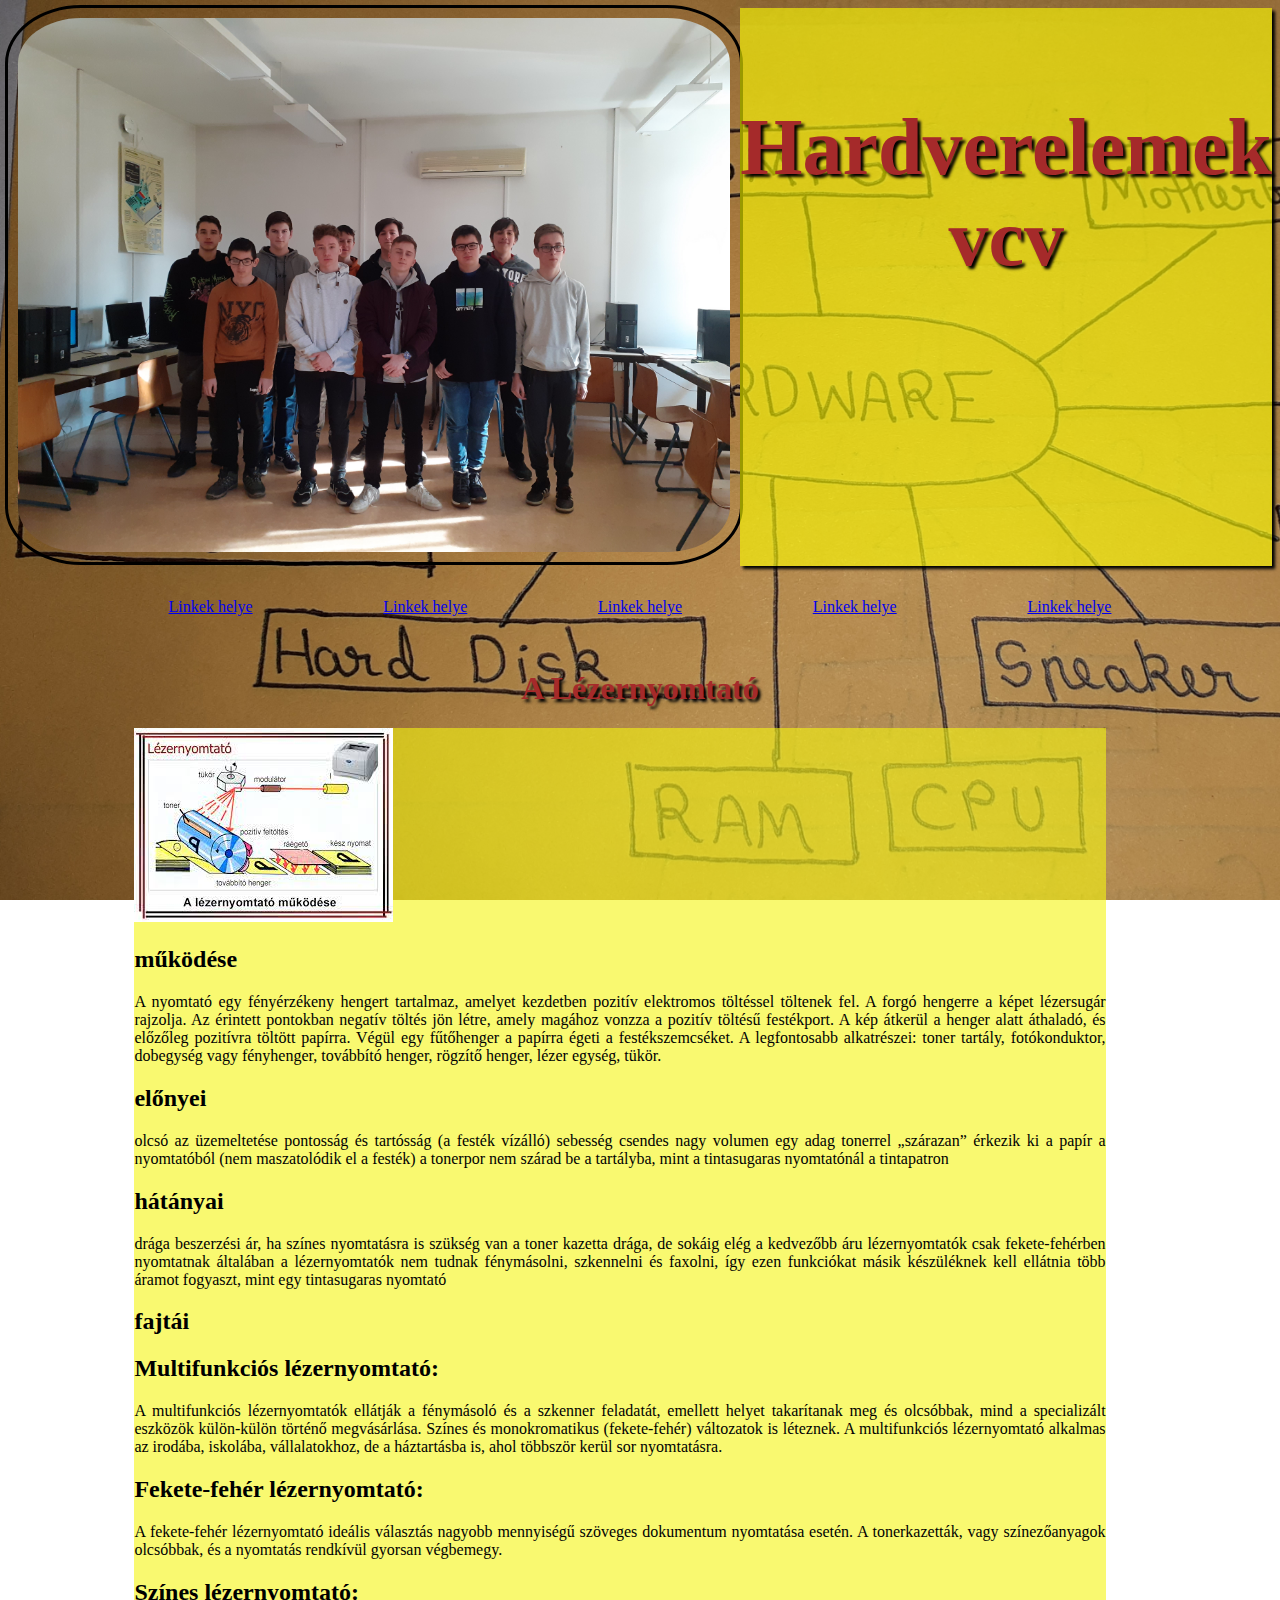
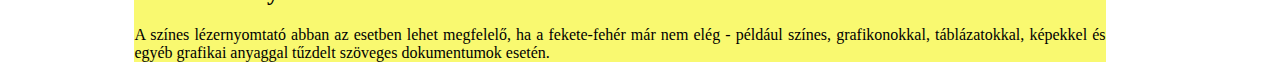
==== index.html @ 962b5a6e "Update index.html" ====
<!DOCTYPE html>
<html lang="en">
<head>
    <meta charset="UTF-8">
    <meta http-equiv="X-UA-Compatible" content="IE=edge">
    <meta name="viewport" content="width=device-width, initial-scale=1.0">
    <title>A 9e osztály oldala a hardverelemekről</title>
    <link rel="stylesheet" href="./style/styles.css">
</head>
<body>
    <!--A fejléc kezdete-->
    <div class="header">
        <div class="img_header_div">
            <img class="img9et" src="./pict/9et.jpg" alt="Készítők">
        </div>
        <div class="title_header"> <h1>Hardverelemek vcv</h1></div>
    </div>
    <!--a fejléc vége-->
    <!--a navigáció-->
    <nav>
<div>
    <a href="#">Linkek helye</a>
</div>
<div>
    <a href="#">Linkek helye</a>
</div>
<div>
    <a href="#">Linkek helye</a>
</div>
<div>
    <a href="#">Linkek helye</a>
</div>
<div>
    <a href="#">Linkek helye</a>
</div>
    </nav>
    <!--navigáció vége-->
    <!--tartalom kezdete-->
    <h1>A Lézernyomtató</h1>
<div class="wrapper">
    <div class="elso">
        <div class="kepes"><img class="picture" src="./pict/lezernyomtato_mukodes.jpg" alt=""></div>
        <div class="nyom">
            <h2>működése</h2>
A nyomtató egy fényérzékeny hengert tartalmaz, amelyet kezdetben pozitív elektromos töltéssel töltenek fel. A forgó hengerre a képet lézersugár rajzolja. Az érintett pontokban negatív töltés jön létre, amely magához vonzza a pozitív töltésű festékport. A kép átkerül a henger alatt áthaladó, és előzőleg pozitívra töltött papírra. Végül egy fűtőhenger a papírra égeti a festékszemcséket.


A legfontosabb alkatrészei: toner tartály, fotókonduktor, dobegység vagy fényhenger, továbbító henger, rögzítő henger, lézer egység, tükör.
        </div>
            <div>
                <h2>előnyei</h2>
olcsó az üzemeltetése
pontosság és tartósság (a festék vízálló)
sebesség
csendes
nagy volumen egy adag tonerrel
„szárazan” érkezik ki a papír a nyomtatóból (nem maszatolódik el a festék)
a tonerpor nem szárad be a tartályba, mint a tintasugaras nyomtatónál a tintapatron
                <h2>hátányai</h2>
drága beszerzési ár, ha színes nyomtatásra is szükség van
a toner kazetta drága, de sokáig elég
a kedvezőbb áru lézernyomtatók csak fekete-fehérben nyomtatnak
általában a lézernyomtatók nem tudnak fénymásolni, szkennelni és faxolni, így ezen funkciókat másik készüléknek kell ellátnia 
több áramot fogyaszt, mint egy tintasugaras nyomtató
        </div>
    <div class="harmadik">
            <div></div>
            <div>
                <h2>fajtái</h2>
                <h2>Multifunkciós lézernyomtató:</h2>
A multifunkciós lézernyomtatók ellátják a fénymásoló és a szkenner feladatát, emellett helyet takarítanak meg és olcsóbbak, mind a specializált eszközök külön-külön történő megvásárlása. Színes és monokromatikus (fekete-fehér) változatok is léteznek. A multifunkciós lézernyomtató alkalmas az irodába, iskolába, vállalatokhoz, de a háztartásba is, ahol többször kerül sor nyomtatásra.
                
                <h2>Fekete-fehér lézernyomtató:</h2>
A fekete-fehér lézernyomtató ideális választás nagyobb mennyiségű szöveges dokumentum nyomtatása esetén. A tonerkazetták, vagy színezőanyagok olcsóbbak, és a nyomtatás rendkívül gyorsan végbemegy.
                
                <h2>Színes lézernyomtató:</h2>
A színes lézernyomtató abban az esetben lehet megfelelő, ha a fekete-fehér már nem elég - például színes, grafikonokkal, táblázatokkal, képekkel és egyéb grafikai anyaggal tűzdelt szöveges dokumentumok esetén.
        </div>
</div>
</body>
</html
---- style/styles.css ----
* {box-sizing:border-box;}
body {background-image: url(../pict/HARDWARE.jpg); background-repeat:no-repeat;background-size: cover;background-attachment: fixed;}
.header {display: flex; justify-content: space-around; width:100%;}
.img header {background-color:rgba(255,255,0,0.6) ;width:20%; border-radius:10%;}
.title_header{width:60%; background-color:rgba(255,255,0,0.6); padding-top:1em; font-size:2.5em; font-weight:bolder; box-shadow:3px 3px 3px black;}
.img9et {width:100%; padding:10px; outline:3px solid black; border-radius:10%;}
h1 {text-align: center; color:brown; text-shadow: 3px 3px 3px black;}
nav {display: flex; flex-direction: row; justify-content: space-around; width: 90%; margin-left: auto; margin-right: auto; padding: 2em; color:rgba(255, 255, 0, 0.6 black )}
.wrapper {display: flex; flex-direction: row; width: 80%; margin-left: auto; margin-right: auto; }
.elso, masodik, harmadik {margin-right: 40px; text-align: justify; background-color: rgba(245, 245, 16, 0.6)}
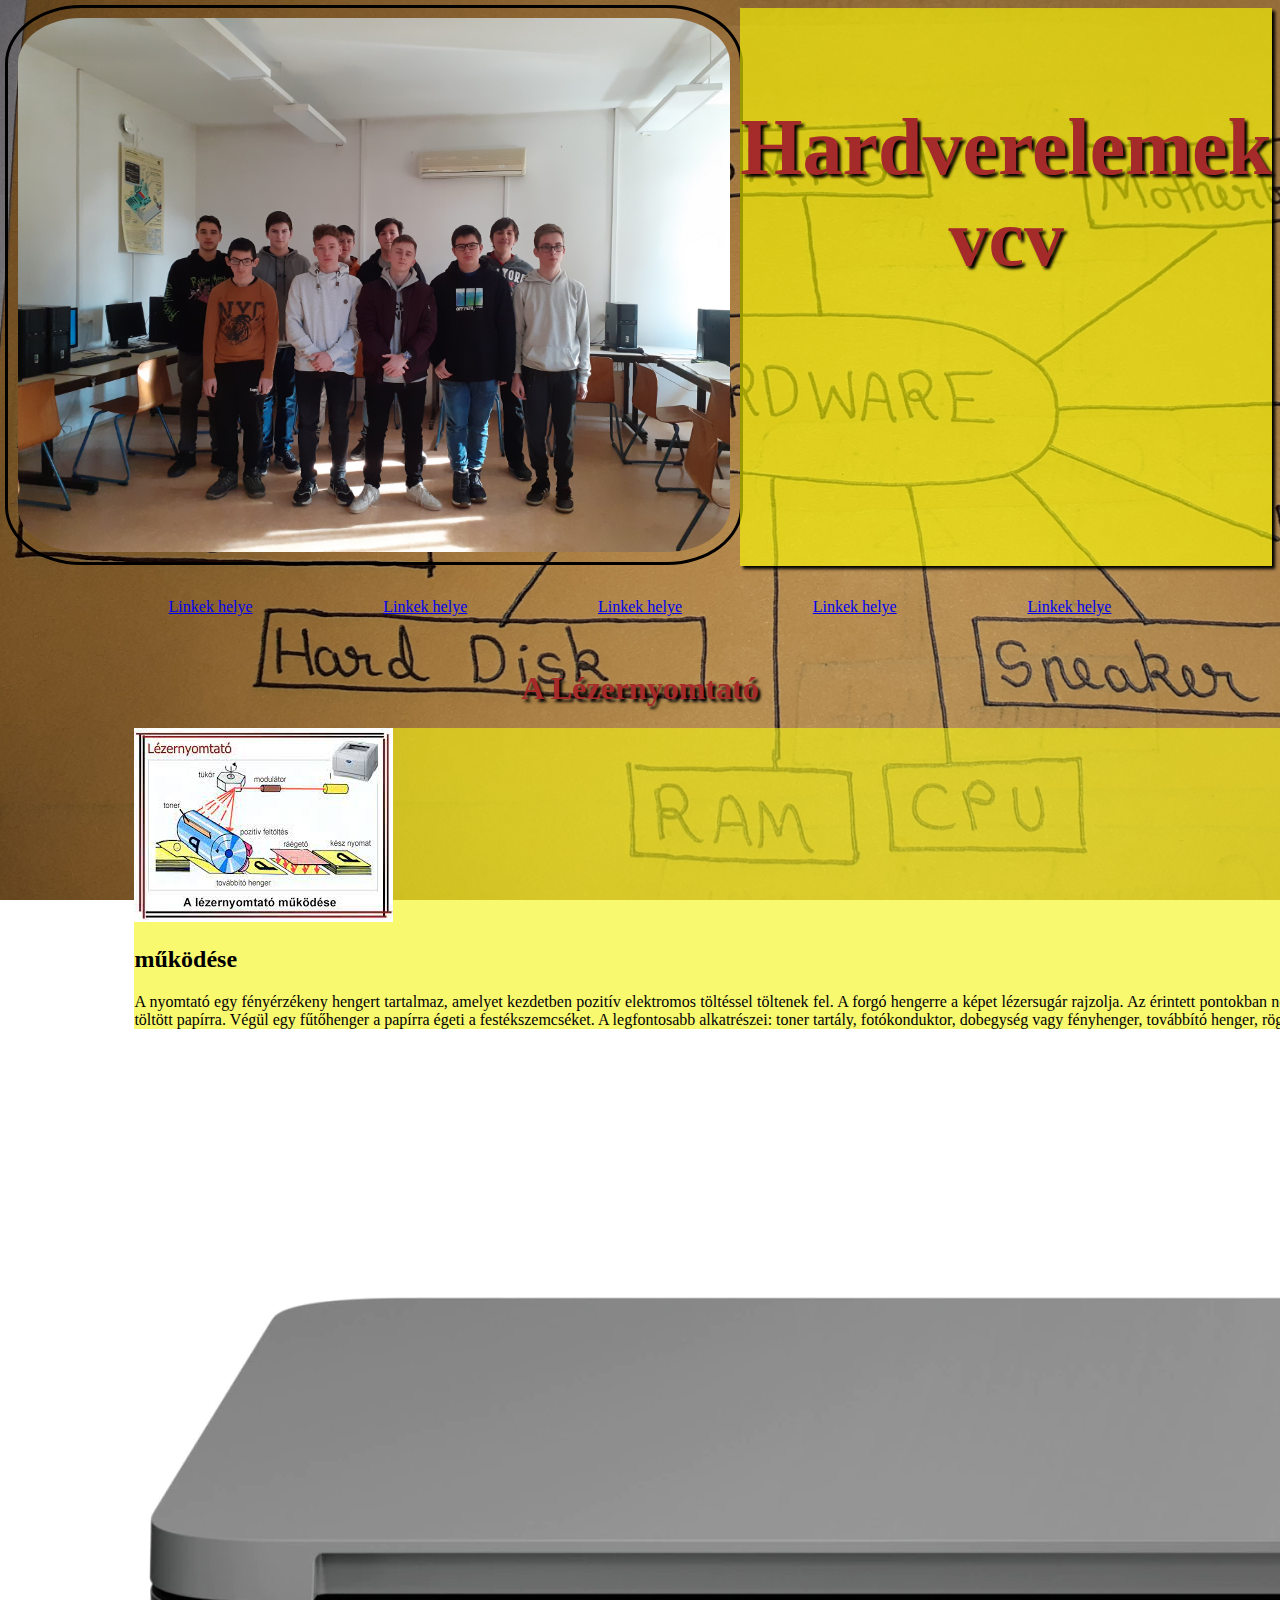
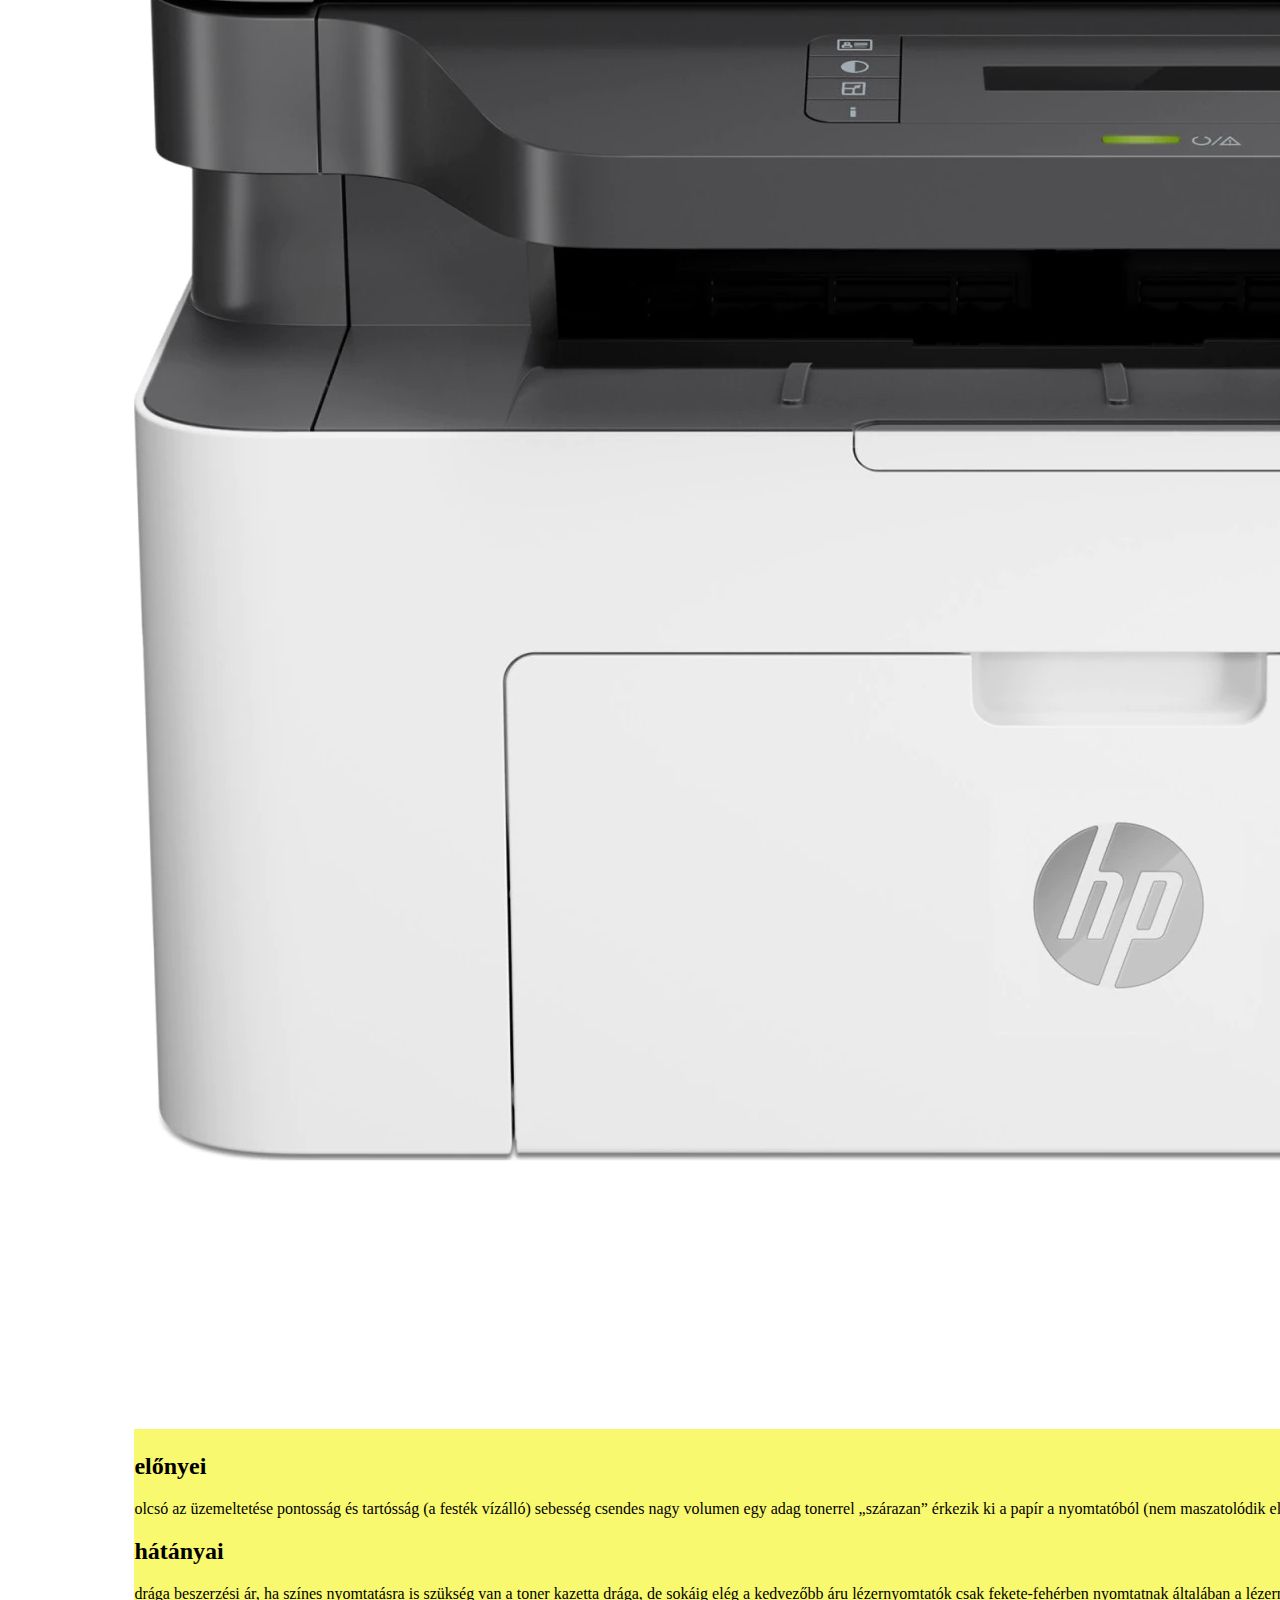
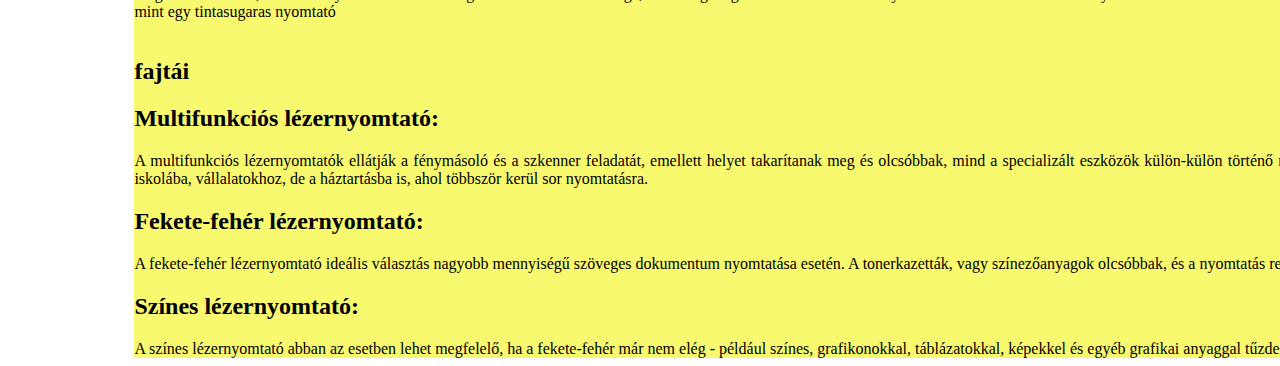
==== commit a3179cb3: "Update index.html" ====
--- a/index.html
+++ b/index.html
@@ -47,6 +47,7 @@
 
 A legfontosabb alkatrészei: toner tartály, fotókonduktor, dobegység vagy fényhenger, továbbító henger, rögzítő henger, lézer egység, tükör.
         </div>
+        <div><img class="picture" src="./pict/lezernyomtato1.jpg" alt=""></div>
             <div>
                 <h2>előnyei</h2>
 olcsó az üzemeltetése
@@ -64,12 +65,11 @@
 több áramot fogyaszt, mint egy tintasugaras nyomtató
         </div>
     <div class="harmadik">
-            <div></div>
+            <div><img class="picture" src="./pict/.jpg" alt=""></div>
             <div>
-                <h2>fajtái</h2>
+            <h2>fajtái</h2>
                 <h2>Multifunkciós lézernyomtató:</h2>
 A multifunkciós lézernyomtatók ellátják a fénymásoló és a szkenner feladatát, emellett helyet takarítanak meg és olcsóbbak, mind a specializált eszközök külön-külön történő megvásárlása. Színes és monokromatikus (fekete-fehér) változatok is léteznek. A multifunkciós lézernyomtató alkalmas az irodába, iskolába, vállalatokhoz, de a háztartásba is, ahol többször kerül sor nyomtatásra.
-                
                 <h2>Fekete-fehér lézernyomtató:</h2>
 A fekete-fehér lézernyomtató ideális választás nagyobb mennyiségű szöveges dokumentum nyomtatása esetén. A tonerkazetták, vagy színezőanyagok olcsóbbak, és a nyomtatás rendkívül gyorsan végbemegy.
                 
@@ -78,4 +78,4 @@
         </div>
 </div>
 </body>
-</html
+</html>
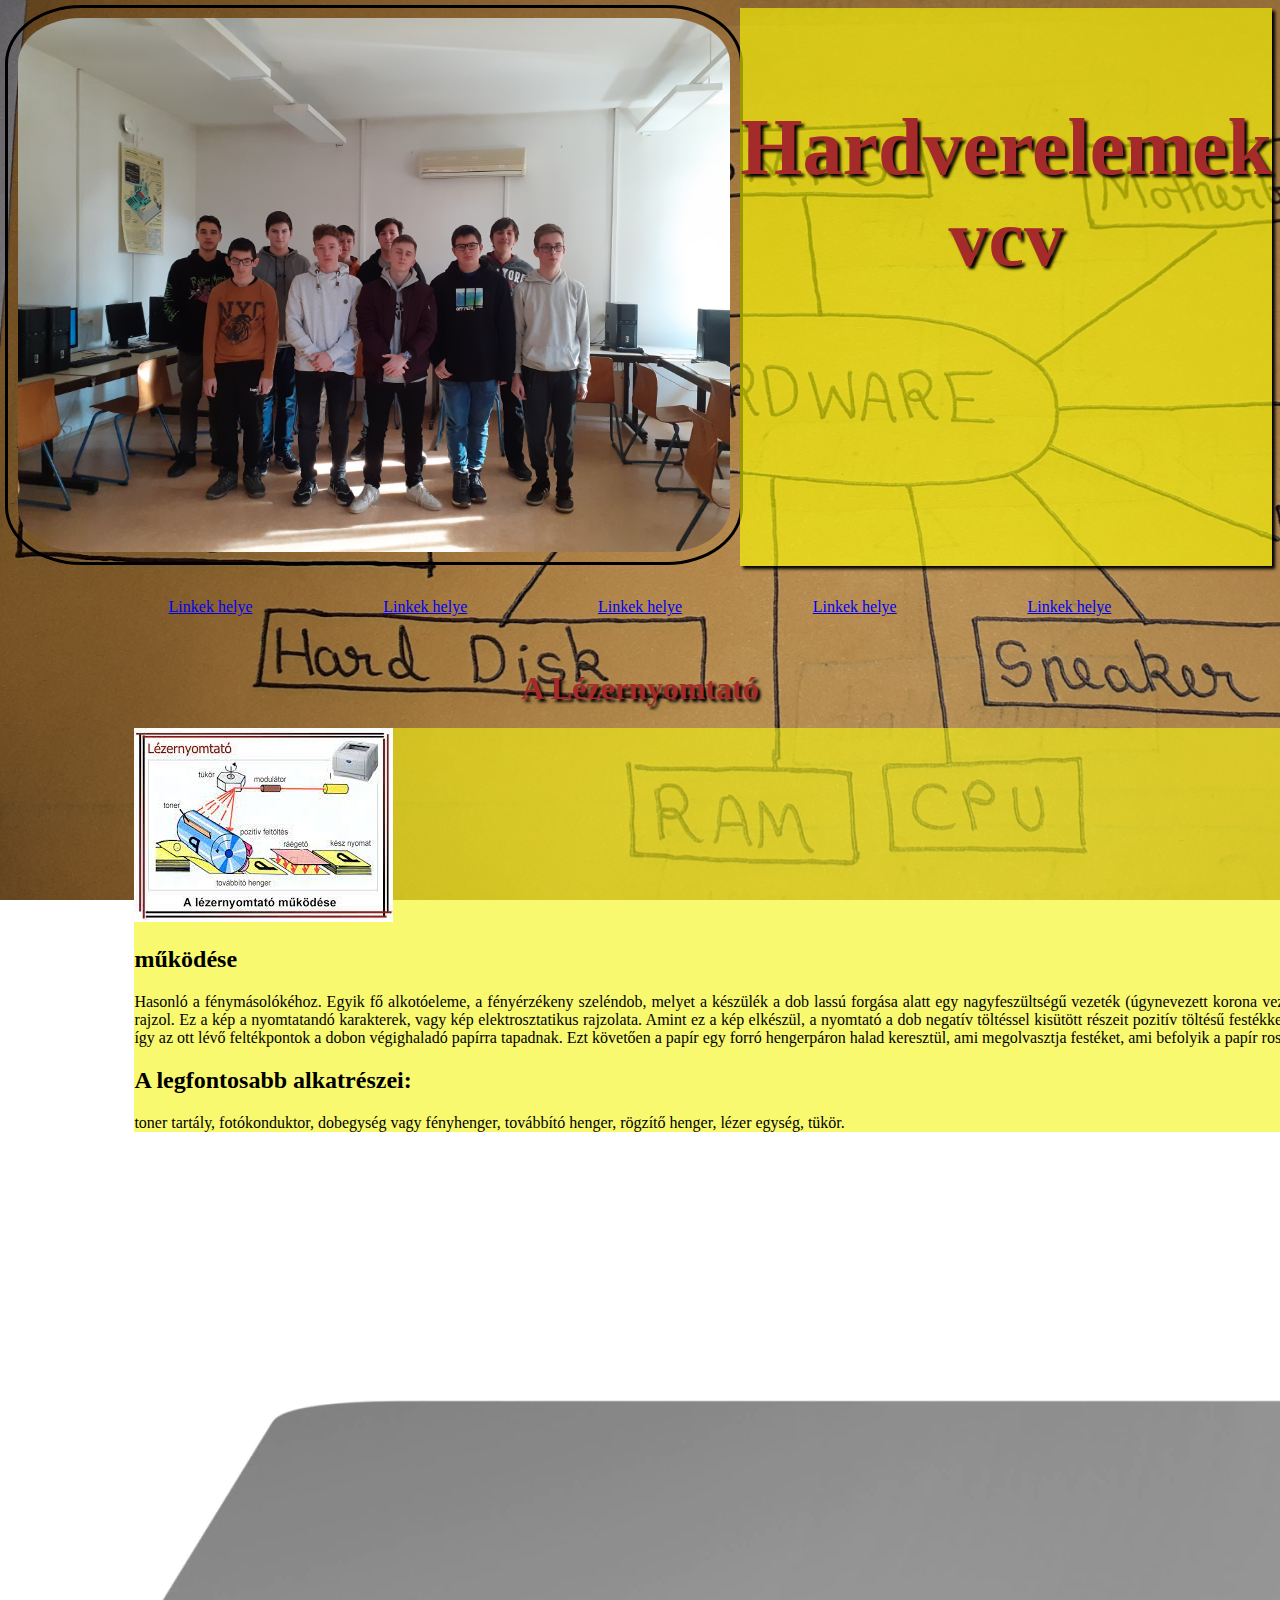
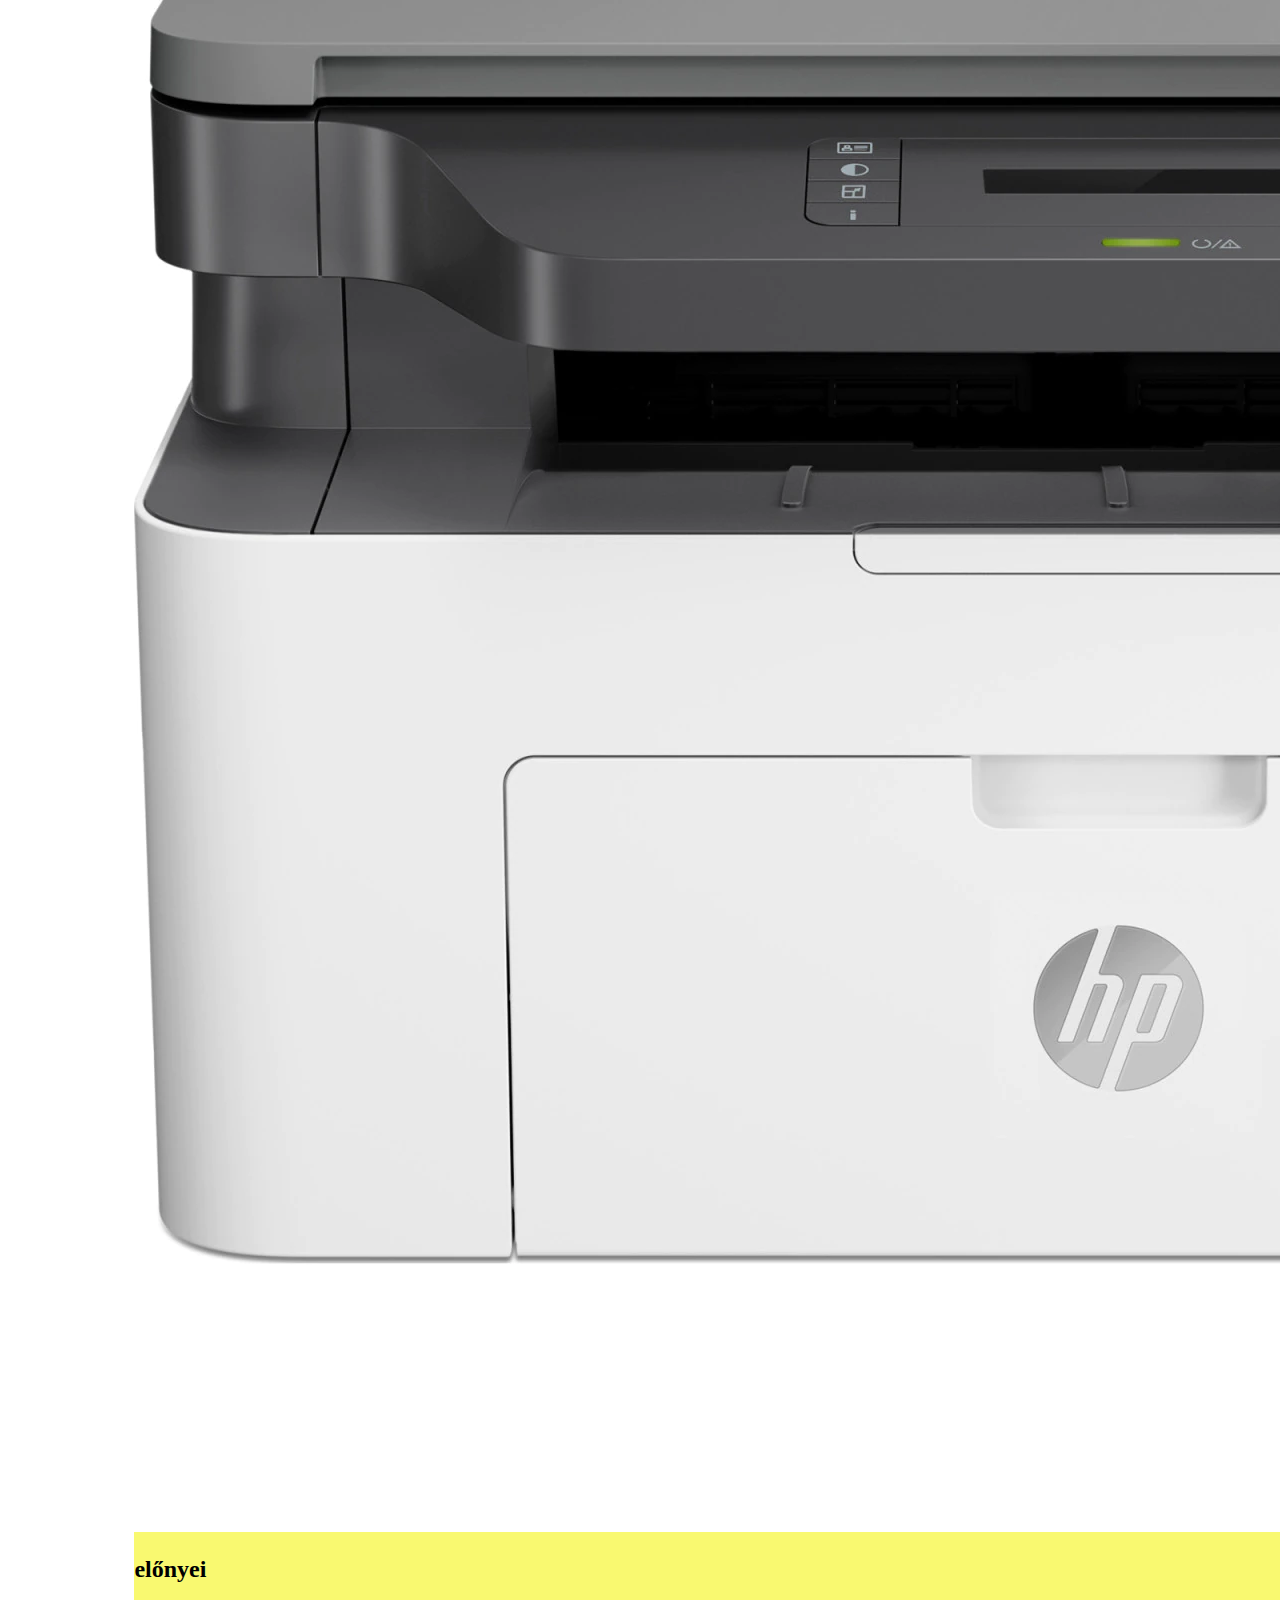
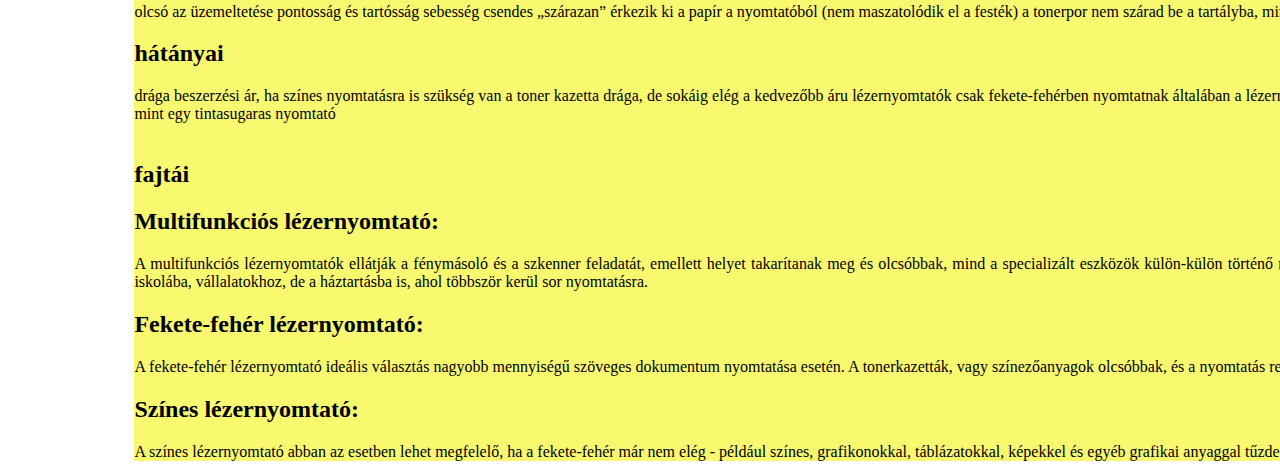
==== commit b174374c: "Update index.html" ====
--- a/index.html
+++ b/index.html
@@ -42,19 +42,22 @@
         <div class="kepes"><img class="picture" src="./pict/lezernyomtato_mukodes.jpg" alt=""></div>
         <div class="nyom">
             <h2>működése</h2>
-A nyomtató egy fényérzékeny hengert tartalmaz, amelyet kezdetben pozitív elektromos töltéssel töltenek fel. A forgó hengerre a képet lézersugár rajzolja. Az érintett pontokban negatív töltés jön létre, amely magához vonzza a pozitív töltésű festékport. A kép átkerül a henger alatt áthaladó, és előzőleg pozitívra töltött papírra. Végül egy fűtőhenger a papírra égeti a festékszemcséket.
+            Hasonló a fénymásolókéhoz.
+            Egyik fő alkotóeleme, a fényérzékeny szeléndob, melyet a készülék a dob lassú forgása alatt egy nagyfeszültségű vezeték (úgynevezett korona vezeték) segítségével pozitív töltéssel lát el.
+            Eközben egy kicsiny lézersugár a dob felszínének bizonyos részeire negatív töltésű képet rajzol. Ez a kép a nyomtatandó karakterek, vagy kép elektrosztatikus rajzolata. Amint ez a kép elkészül, a nyomtató a dob negatív töltéssel kisütött részeit pozitív töltésű festékkel vonja be.
+            A papír olyan negatív töltést kap az úgynevezett transzfer korona vezetéktől, ami erősebb a dob negatív töltésű részeinél, így az ott lévő feltékpontok a dobon végighaladó papírra tapadnak.
+            Ezt követően a papír egy forró hengerpáron halad keresztül, ami megolvasztja festéket, ami befolyik a papír rostjai közé, és ott megszilárdul.
+            Mindezek után egy leválasztó lapát megtisztítja a dobot a maradék festéktől.
 
-
-A legfontosabb alkatrészei: toner tartály, fotókonduktor, dobegység vagy fényhenger, továbbító henger, rögzítő henger, lézer egység, tükör.
+<h2>A legfontosabb alkatrészei:</h2> toner tartály, fotókonduktor, dobegység vagy fényhenger, továbbító henger, rögzítő henger, lézer egység, tükör.
         </div>
         <div><img class="picture" src="./pict/lezernyomtato1.jpg" alt=""></div>
             <div>
                 <h2>előnyei</h2>
 olcsó az üzemeltetése
-pontosság és tartósság (a festék vízálló)
+pontosság és tartósság
 sebesség
 csendes
-nagy volumen egy adag tonerrel
 „szárazan” érkezik ki a papír a nyomtatóból (nem maszatolódik el a festék)
 a tonerpor nem szárad be a tartályba, mint a tintasugaras nyomtatónál a tintapatron
                 <h2>hátányai</h2>
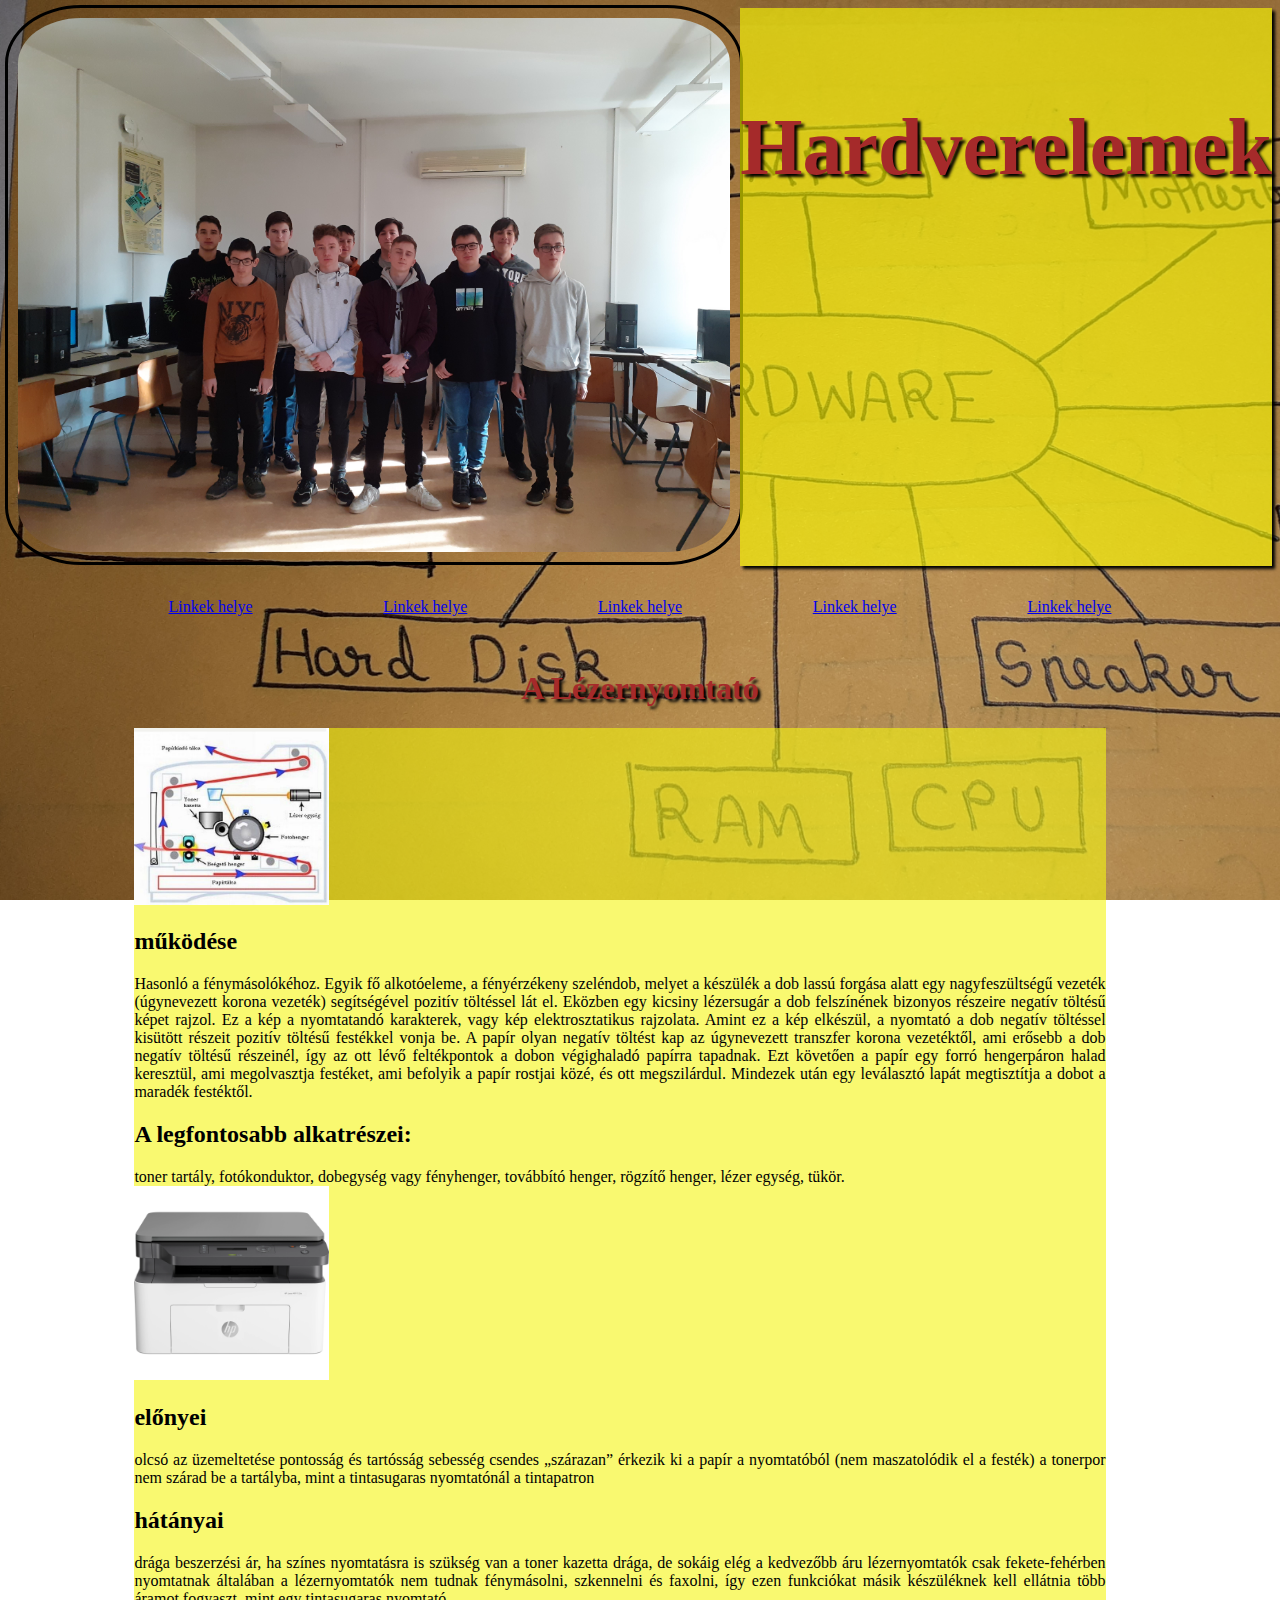
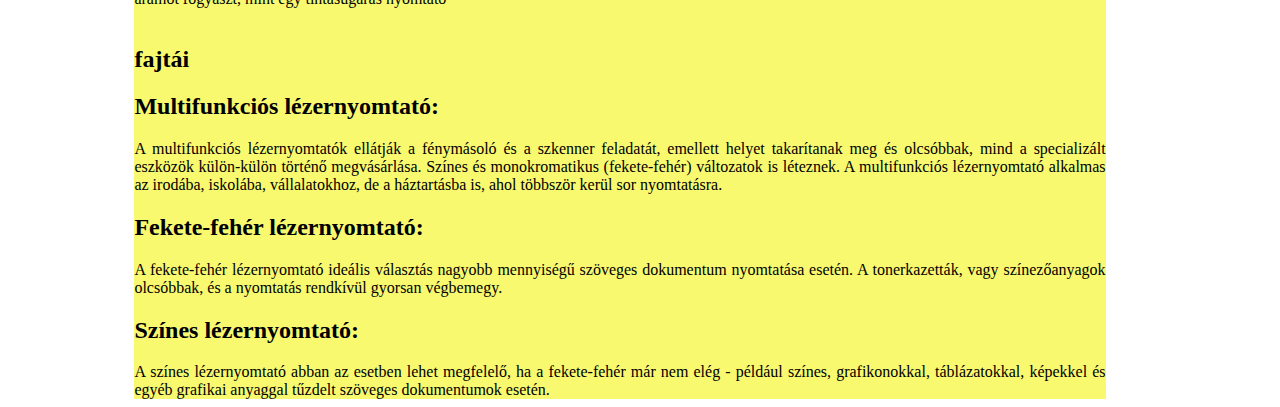
==== commit 5dc46a61: "Update index.html" ====
--- a/index.html
+++ b/index.html
@@ -13,7 +13,7 @@
         <div class="img_header_div">
             <img class="img9et" src="./pict/9et.jpg" alt="Készítők">
         </div>
-        <div class="title_header"> <h1>Hardverelemek vcv</h1></div>
+        <div class="title_header"> <h1>Hardverelemek</h1></div>
     </div>
     <!--a fejléc vége-->
     <!--a navigáció-->
@@ -39,7 +39,7 @@
     <h1>A Lézernyomtató</h1>
 <div class="wrapper">
     <div class="elso">
-        <div class="kepes"><img class="picture" src="./pict/lezernyomtato_mukodes.jpg" alt=""></div>
+        <div class="kepes"><img class="picture" src="./pict/lezernyomtato2_mukodes.jpg" alt=""></div>
         <div class="nyom">
             <h2>működése</h2>
             Hasonló a fénymásolókéhoz.
--- a/style/styles.css
+++ b/style/styles.css
@@ -8,3 +8,4 @@
 nav {display: flex; flex-direction: row; justify-content: space-around; width: 90%; margin-left: auto; margin-right: auto; padding: 2em; color:rgba(255, 255, 0, 0.6 black )}
 .wrapper {display: flex; flex-direction: row; width: 80%; margin-left: auto; margin-right: auto; }
 .elso, masodik, harmadik {margin-right: 40px; text-align: justify; background-color: rgba(245, 245, 16, 0.6)}
+.picture {width: 20%; }
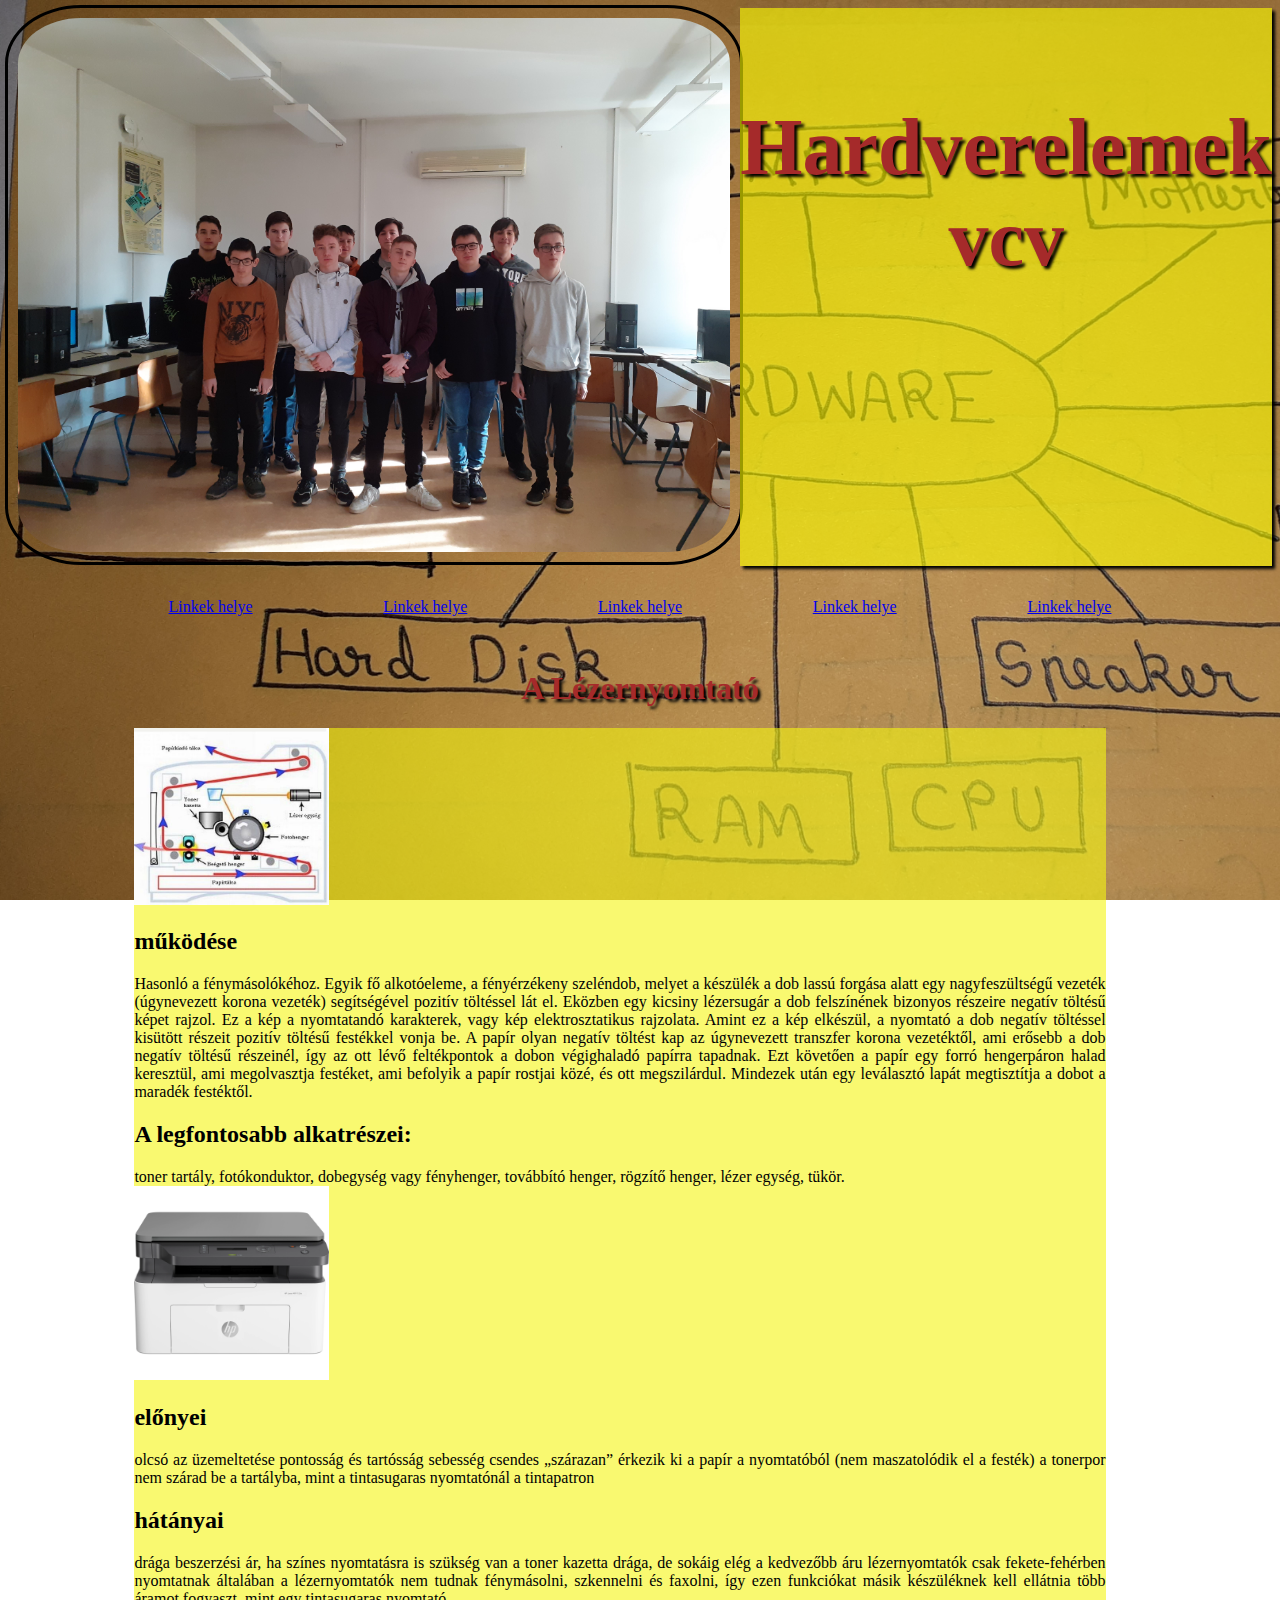
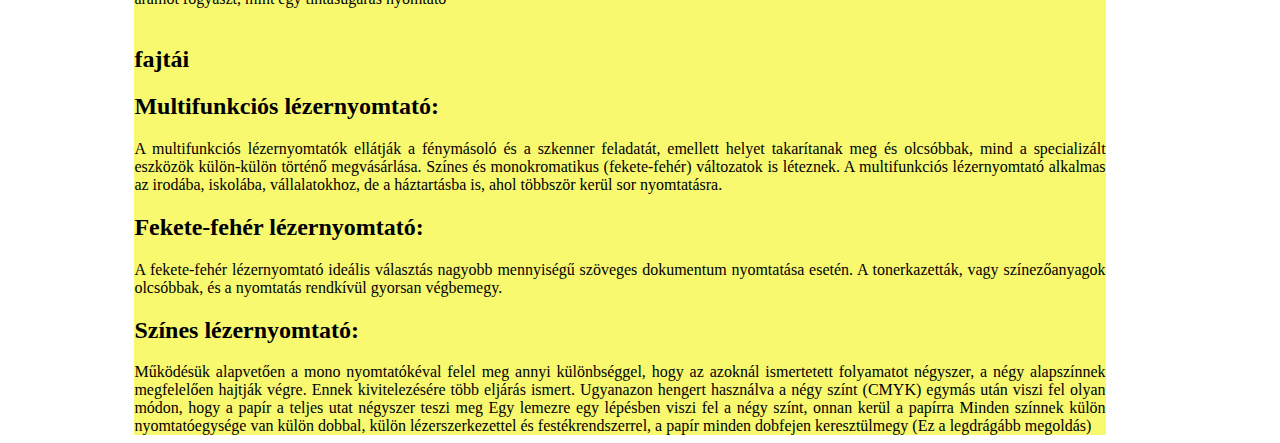
==== commit 00a65e09: "Update index.html" ====
--- a/index.html
+++ b/index.html
@@ -13,7 +13,7 @@
         <div class="img_header_div">
             <img class="img9et" src="./pict/9et.jpg" alt="Készítők">
         </div>
-        <div class="title_header"> <h1>Hardverelemek</h1></div>
+        <div class="title_header"> <h1>Hardverelemek vcv</h1></div>
     </div>
     <!--a fejléc vége-->
     <!--a navigáció-->
@@ -77,7 +77,11 @@
 A fekete-fehér lézernyomtató ideális választás nagyobb mennyiségű szöveges dokumentum nyomtatása esetén. A tonerkazetták, vagy színezőanyagok olcsóbbak, és a nyomtatás rendkívül gyorsan végbemegy.
                 
                 <h2>Színes lézernyomtató:</h2>
-A színes lézernyomtató abban az esetben lehet megfelelő, ha a fekete-fehér már nem elég - például színes, grafikonokkal, táblázatokkal, képekkel és egyéb grafikai anyaggal tűzdelt szöveges dokumentumok esetén.
+                Működésük alapvetően a mono nyomtatókéval felel meg annyi különbséggel, hogy az azoknál ismertetett folyamatot négyszer, a négy alapszínnek megfelelően hajtják végre.
+                Ennek kivitelezésére több eljárás ismert. 
+                Ugyanazon hengert használva a négy színt (CMYK) egymás után viszi fel olyan módon, hogy a papír a teljes utat négyszer teszi meg
+                Egy lemezre egy lépésben viszi fel a négy színt, onnan kerül a papírra
+                Minden színnek külön nyomtatóegysége van külön dobbal, külön lézerszerkezettel és festékrendszerrel, a papír minden dobfejen keresztülmegy (Ez a legdrágább megoldás)
         </div>
 </div>
 </body>
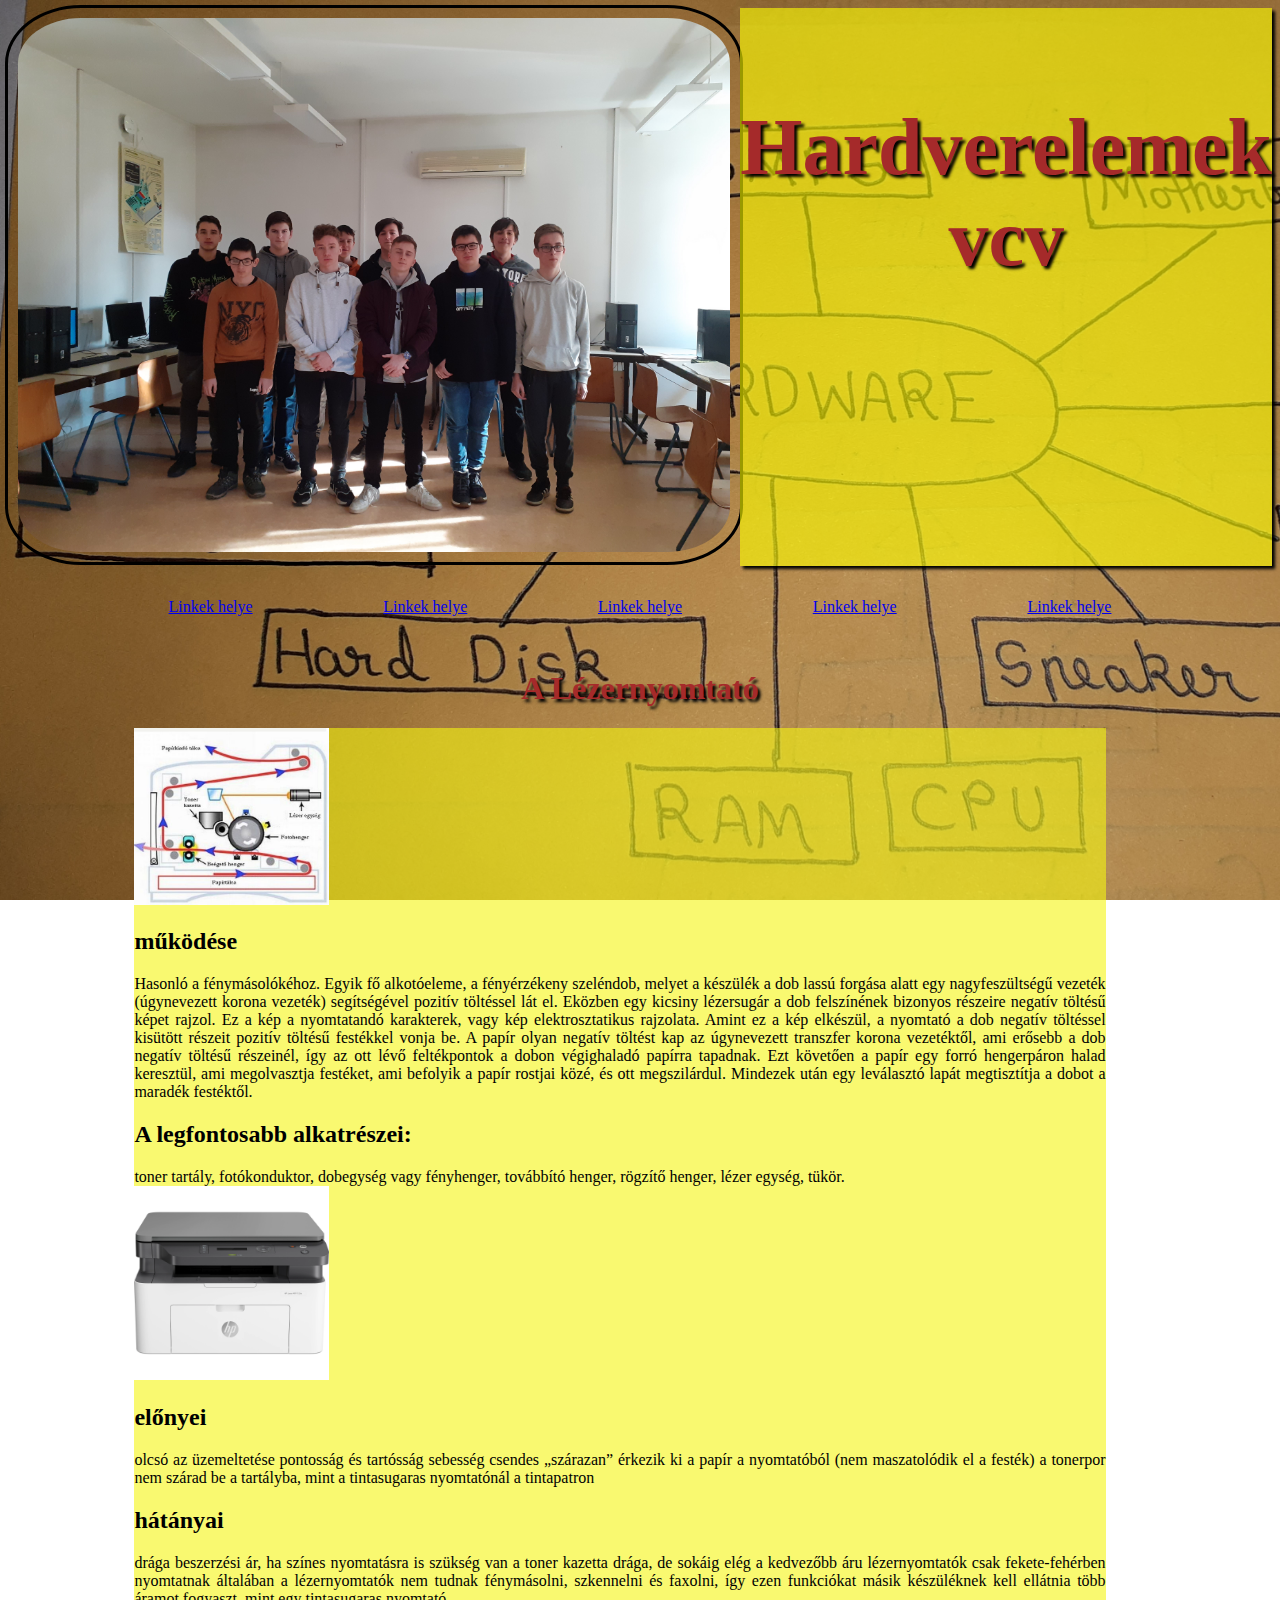
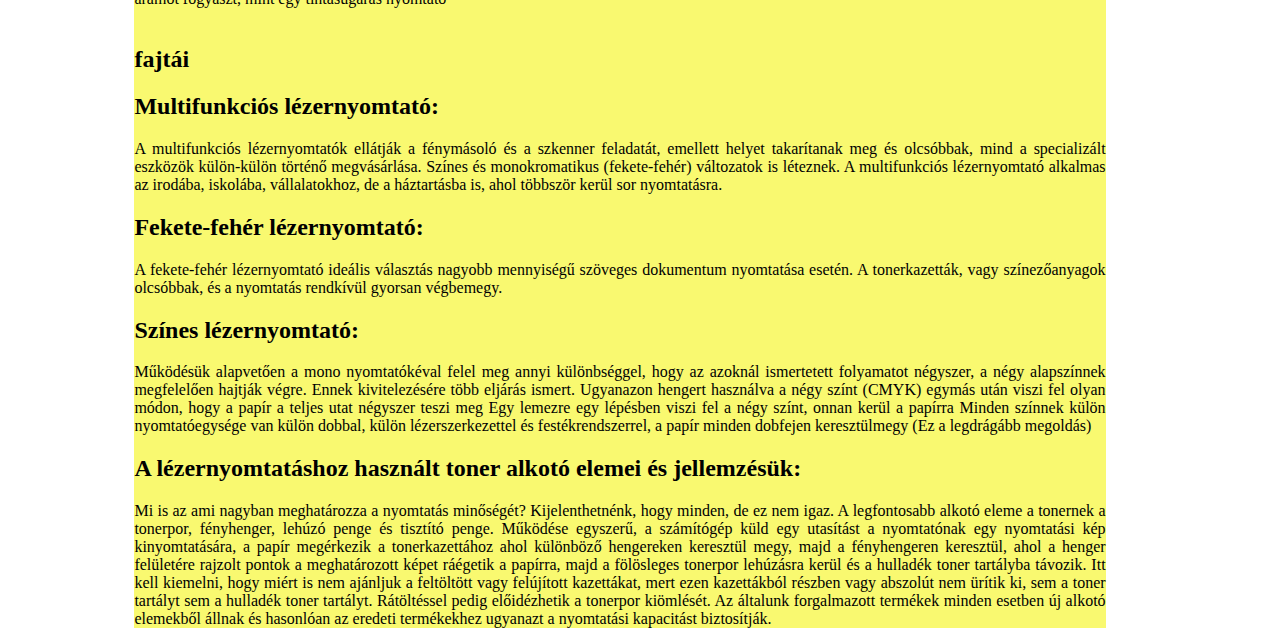
==== commit e53baaec: "Update index.html" ====
--- a/index.html
+++ b/index.html
@@ -83,6 +83,11 @@
                 Egy lemezre egy lépésben viszi fel a négy színt, onnan kerül a papírra
                 Minden színnek külön nyomtatóegysége van külön dobbal, külön lézerszerkezettel és festékrendszerrel, a papír minden dobfejen keresztülmegy (Ez a legdrágább megoldás)
         </div>
+        <div><h2>A lézernyomtatáshoz használt toner alkotó elemei és jellemzésük:</h2>
+            
+             
+            
+            Mi is az ami nagyban meghatározza a nyomtatás minőségét? Kijelenthetnénk, hogy minden, de ez nem igaz. A legfontosabb alkotó eleme a tonernek a tonerpor, fényhenger, lehúzó penge és tisztító penge. Működése egyszerű, a számítógép küld egy utasítást a nyomtatónak egy nyomtatási kép kinyomtatására, a papír megérkezik a tonerkazettához ahol különböző hengereken keresztül megy, majd a fényhengeren keresztül, ahol a henger felületére rajzolt pontok a meghatározott képet ráégetik a papírra, majd a fölösleges tonerpor lehúzásra kerül és a hulladék toner tartályba távozik. Itt kell kiemelni, hogy miért is nem ajánljuk a feltöltött vagy felújított kazettákat, mert ezen kazettákból részben vagy abszolút nem ürítik ki, sem a toner tartályt sem a hulladék toner tartályt. Rátöltéssel pedig előidézhetik a tonerpor kiömlését. Az általunk forgalmazott termékek minden esetben új alkotó elemekből állnak és hasonlóan az eredeti termékekhez ugyanazt a nyomtatási kapacitást biztosítják.</div>
 </div>
 </body>
 </html>
